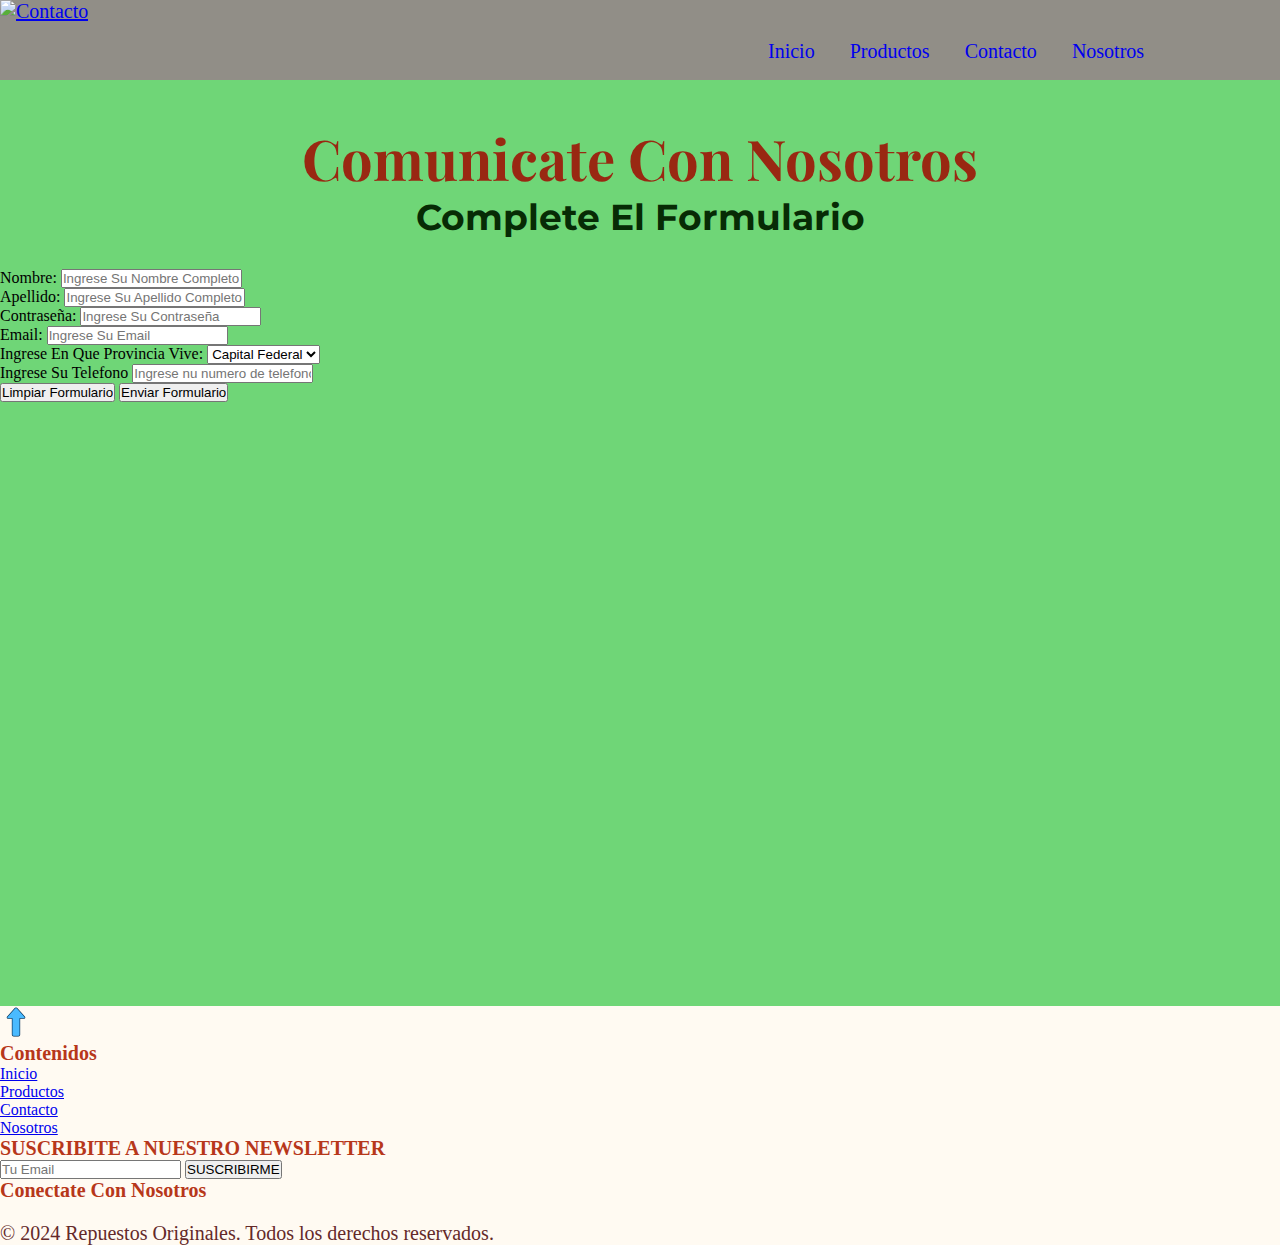
==== pages/contacto.html @ 901ea66c "Add files via upload" ====
<!DOCTYPE html>
<html lang="es">

<head>
    <meta charset="UTF-8">
    <meta name="viewport" content="width=device-width, initial-scale=1.0">
    <title>Contacto</title>
    <link rel="shortcut icon" href="../favicon.ico" type="image/x-icon">
    <script src="https://kit.fontawesome.com/9576f67792.js" crossorigin="anonymous"></script>
    <link rel="stylesheet" href="../css/estilos.css">
</head>

<body>
    <header class="header">
        <a href="../index.html">
            <img class="logo" src="../assets/img/logo.png" alt="Contacto">
        </a>
        <nav>
            <ul>
                <li class="listaItemHeader"><a class="colorList" href="../index.html">Inicio</a></li>
                <li class="listaItemHeader"><a class="colorList" href="../pages/productos.html">Productos</a></li>
                <li class="listaItemHeader"><a class="colorList" href="../pages/contacto.html">Contacto</a></li>
                <li class="listaItemHeader"><a class="colorList" href="../pages/nosotros.html">Nosotros</a></li>
                <li class="listaItemHeader"><a class="colorList" href="../pages/carrito.html"><i class="fas fa-shopping-cart"></i></a></li>
                
                
            </ul>

        </nav>
    </header>

    <main class="contenedorProductos">
        <h1 class="colorMainH1">Comunicate Con Nosotros</h1>
        <h2 class="colorMainH2">Complete El Formulario</h2>
        <form>
            <div>
                <label for="nombre">Nombre:</label>
                <input type="text" placeholder="Ingrese Su Nombre Completo" required name="nombre" id="nombre">
            </div>

            <div>
                <label for="apellido">Apellido:</label>
                <input type="text" placeholder="Ingrese Su Apellido Completo" required name="apellido" id="apellido">
            </div>

            <div>
                <label for="pass">Contraseña:</label>
                <input type="password" placeholder="Ingrese Su Contraseña" required name="pass" id="pass">
            </div>

            <div>
                <label for="email">Email:</label>
                <input type="email" placeholder="Ingrese Su Email" required name="email" id="email">

            </div>

            <div>
                <label for="provincia">Ingrese En Que Provincia Vive:</label>
                <select name="provincia" id="provincia">
                    <option value="1">Buenos Aires</option>
                    <option value="2" selected>Capital Federal</option>
                </select>
            </div>

            <div>
                <label for="telefono">Ingrese Su Telefono</label>
                <input type="tel" placeholder="Ingrese nu numero de telefono" required name="telefono" id="telefono">
            </div>

            <div>
                <input type="reset" value="Limpiar Formulario">
                <input type="submit" value="Enviar Formulario">
            </div>

        </form>

        <div>
            <iframe src="https://www.google.com/maps/embed?pb=!1m14!1m12!1m3!1d52563.4397426195!2d-58.46221536406665!3d-34.573426428703655!2m3!1f0!2f0!3f0!3m2!1i1024!2i768!4f13.1!5e0!3m2!1ses-419!2sar!4v1729080950921!5m2!1ses-419!2sar" width="800" height="600" style="border:0;" allowfullscreen="" loading="lazy" referrerpolicy="no-referrer-when-downgrade"></iframe>
        </div>
    </main>

    <footer class="colorFooter">
        <a href="#">
            <img class="flechaFooter" src="../assets/img/flecha.png" alt="Logo Repuestos" >
        </a>

        <nav>
            <h3 class="colorFooterH3">Contenidos</h3>
            <ul>
                <li class="listaItemFooter"><a href="../index.html">Inicio</a></li>
                <li class="listaItemFooter"><a href="../pages/productos.html">Productos</a></li>
                <li class="listaItemFooter"><a href="../pages/contacto.html">Contacto</a></li>
                <li class="listaItemFooter"><a href="../pages/nosotros.html">Nosotros</a></li>
            </ul>
        </nav>
        <h3 class="colorFooterH3">SUSCRIBITE A NUESTRO NEWSLETTER</h3>
            <form action="">
                <input type="email" placeholder="Tu Email" id="emailSuscripcion" name="emailSuscripcion">
                <input type="submit" value="SUSCRIBIRME">
            </form>
        </div>
        <div>
            <h3 class="colorFooterH3">Conectate Con Nosotros</h3>
            <a href="https://www.facebook.com/" target="_blank">
                <i class="fab fa-facebook"></i>
            </a>
            <a href="https://www.instagram.com/" target="_blank">
                <i class="fa-brands fa-instagram"></i>
            </a>
        </div>
        <div>
            <a href="" target="_parent"><i class="fa-brands fa-whatsapp"></i></a>
        </div>
        <div>
            <p class="colorFooterP">&copy; 2024 Repuestos Originales. Todos los derechos reservados.</p>
        </div>

    </footer>

</body>

</html>
---- css/estilos.css ----
/* Fuentes */
@import url('https://fonts.googleapis.com/css2?family=Montserrat:wght@400;700&display=swap');
@import url('https://fonts.googleapis.com/css2?family=Playfair+Display:wght@400;700&display=swap');
@import url('https://fonts.googleapis.com/css2?family=Roboto:wght@400;700&display=swap');
@import url('https://fonts.googleapis.com/css2?family=Lobster&display=swap');
/* Reset y configuración básica */
* {
    margin: 0;
    padding: 0;
    box-sizing: border-box;
}

body{
    background-color: rgb(255, 250, 242);
  }

  @media  screen and (max-width: 768px) {
    .header {
        flex-direction: column;
        align-items: center;
        margin-bottom: 20px;

    }

    .header ul {
        font-size: 100px; /* Ajusta el tamaño de la fuente */
        margin-top: 50px;
    }
}

/* Estilos de Header */

.header{
    background-color: rgb(145, 142, 135);
    display: flex;
    font-size: 20px;
    position: sticky;
    height: 80px;
    top: 0;
    z-index: 1000;
    .logo{
        width: 120px;
    }
    nav{
   position: absolute;
    left: 60%;
    top: 50%; 

    ul{
      list-style: none;  
    }

    li{
        display: inline-block;
        margin-right: 30px;
    }
    a{
        list-style: none;
        text-decoration: none;
    }
}
}








/* Estilos de Main */

.imagenFondoPrincipal {
    padding-top: 10px;
    padding-bottom: 50px;
    background-image: url("../assets/img/fondo.png");
    background-size: cover;
    background-repeat: no-repeat;
    background-position:center center;
    height: 100vh;

    .contenedorTextoPrincipalIndex{
        margin:0 auto;
        margin-top: 30px;
        /*border:2px solid  #510d1b;*/
        padding:10px;
        border-radius: 5px;
        text-align: center;
        width: 50%;
        font-size: 10px;
        color: rgb(28, 27, 27);
        p {
            font-family: 'Roboto', sans-serif; /* Fuente legible y moderna */
            font-size: 18px; /* Tamaño ideal para la legibilidad */
            color: #333; /* Color oscuro para buen contraste */
            
        }
        a{
            display:inline-block;
            margin-top:30px;
            text-decoration: none;
            color: #333;
            font-size: 20px;
            border:2px solid black;
            padding:8px;
            border-radius:5px;
            /*box-shadow: -10px 0px 35px 12px rgba(0,0,0,0.66);*/

        }
    }
   
}

.contenedorProductos {
    background: linear-gradient(180deg, #6fd677 0%, #6fd677 0%); /* Degradado suave */
    ;
    
}

.galeria{
    display:flex;
    flex-wrap:wrap;
    justify-content: center;
    gap:60px;
    div{
        text-align: center;
        background-color:#474a92;
        border:1px solid gray;
        color:black;
        width: 160px;
        height:160px;
        border-top-left-radius: 5px;
        border-top-right-radius: 5px;
        img{
            /*box-shadow: -10px 0px 35px 12px rgba(0, 0, 0, 198);*/
            border-top-left-radius: 5px;
            border-top-right-radius: 5px;
            width: 80%;
            height: 80%;
            object-fit: cover;
        }
    }
}


.centradoMain{
    text-align: center;
}

.logoMain{
    width: 110px;
    margin-bottom: 10px;
}

/* Títulos y textos de Main */
.colorMainH1 {
    font-family: 'Playfair Display', serif; /* Fuente elegante */
    font-size: 56px; /* Tamaño grande para destacar */
    color: #992812; /* Color destacado */
    text-align: center;
    padding-top: 40px;
}

.colorMainH2 {
    font-family: 'Montserrat', sans-serif;
    color: #072b05; /* Verde oscuro */
    font-size: 36px;
    text-align: center;
    margin-bottom: 30px;
}

.colorMainH3 {
    font-family: 'Roboto', sans-serif; /* Fuente legible */
    font-size: 20px; /* Tamaño más pequeño para subtítulos */
    color: #83a80b; /* Color rojo oscuro */
    
}

.colorMainP{
    font-family: 'Montserrat', sans-serif; /* Fuente para párrafos en Footer */
    font-size: 20px; /* Tamaño de párrafos en Footer */
    color: #642929; /* Color específico para texto en Footer */
    text-align: center;
}


/*NOSOTROS INDEX*/
.nosotros {
    h1{
        text-align: center;
        padding-top: 20px;
        font-size: 60px;
    }
    .contenedorNosotros {
        margin: 0 auto;
        align-items: center;
        display: grid;
        grid-template-columns: 0.5fr,0.5f,1fr;
        grid-template-rows: 1fr auto 1fr;
        grid-template-areas: 
                            "nuestraHistoria nosotrosImagen"
                            "mision nosotrosImagen"
                            "vision nosotrosImagen";
        margin-top: 20px;
        padding-top: 100px;
        .nosotrosImagen {
            grid-area: nosotrosImagen;
            display: flex;
            justify-content: center;
            align-items: center;
            
            img {
                width: 80%;
                height: 80%;
                
            }
        }

        .nuestraHistoria {
            grid-area: nuestraHistoria;
            
            
        }

        .mision {
            grid-area: mision;
            
        }

        .vision {
            grid-area: vision;
           
        }
    }
}






/*FIN DEL ESTILOS DE INDEX*/


/*GALERIA DE PAGINA DE PRODUCTOS*/

.galeriaGridRepuestos{
    width: 90%;
    margin: 0 auto;
    display: grid;
    grid-template-columns: 1fr 1fr;
    grid-template-rows: 1fr 1fr 0.5fr 1fr;
    grid-template-areas: "motor embrague"
                         "distribucion freno"
                         "suspension refrigeracion";
    gap: 25px;
        .hijo_1{
            grid-area:motor;
            width: 100%;
            height: 100%;
            object-fit: cover;
           }
           .hijo_2{
            grid-area:embrague;
            width: 100%;
            height: 100%;
            object-fit: cover;
           }
           .hijo_3{
            grid-area: distribucion;
            width: 100%;
            height: 100%;
            object-fit: cover;
           }
           .hijo_4{
            grid-area: freno;
            width: 100%;
            height: 100%;
            object-fit: cover;
           }
           
}










/* Estilos de Footer */

/* Estilos Generales para el Footer */
.footer{
    display:flex;
    justify-content: space-between;
    align-items: center;
    height: 100vh;
    padding: 50px;
    background-color: black;
    .logo{
        width: 100px;
    }

    ul{
        list-style: none;
      
        a{
            text-decoration: none;
            color:  #510d1b;
            font-size: 1.5em;
        }
        .fa-instagram{
            font-size: 5em;
            color: #e592a2;
        }
        .fa-facebook{
            font-size: 20px;
            color: blue;
        }
        .fa-whatsapp{
            font-size: 5em;
            color:rgb(44, 181, 44);
        }
    }

}

        
     


.colorFooterH1 {
    font-family: 'Roboto', sans-serif;
    font-size: 2.5rem;
    color: #167e11;
}

.colorFooterH2 {
    font-family: 'Roboto', sans-serif;
    font-size: 2rem;
    color: #591c0f;
}

.colorFooterH3 {
    font-size: 20px;
    color: #b7371a;
}

.colorFooterP {
    text-align: left;
    font-size: 20px;
    color: #642929;
    width: 100%;
    margin-top: 20px;
}
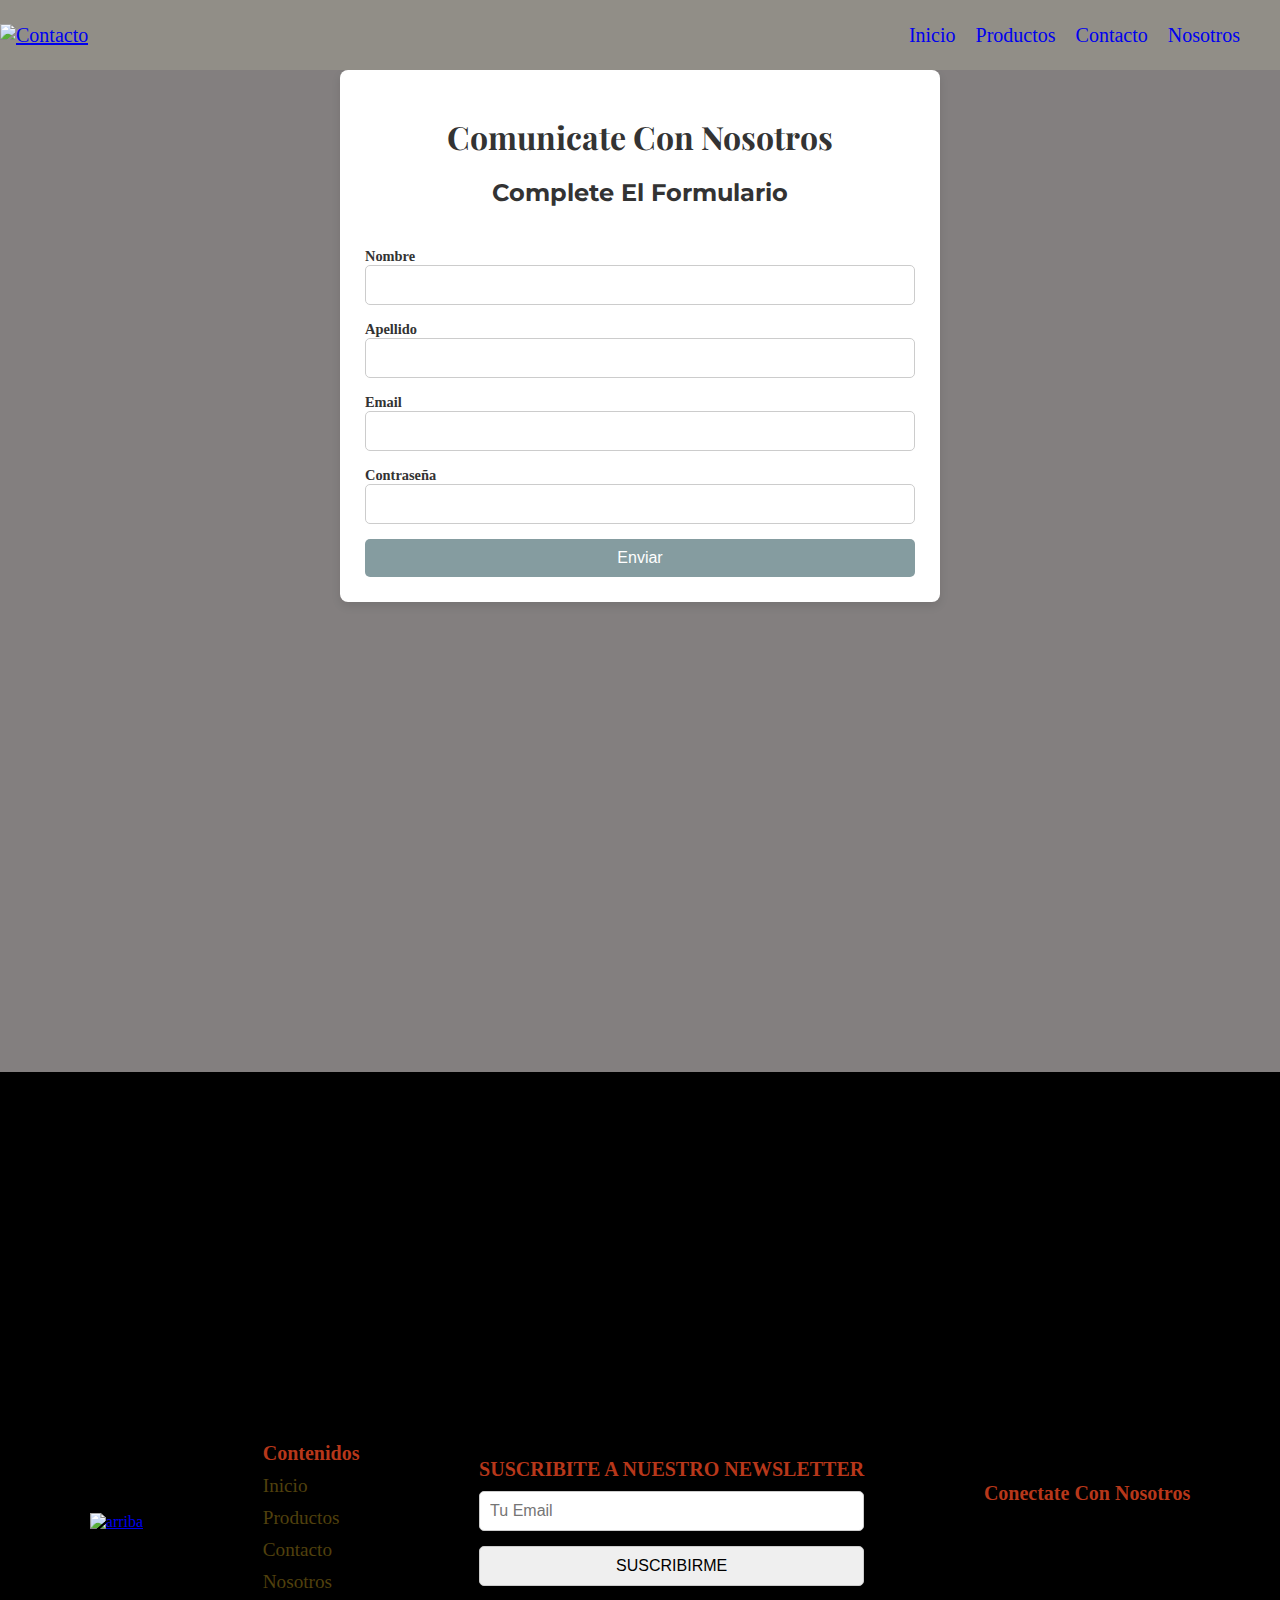
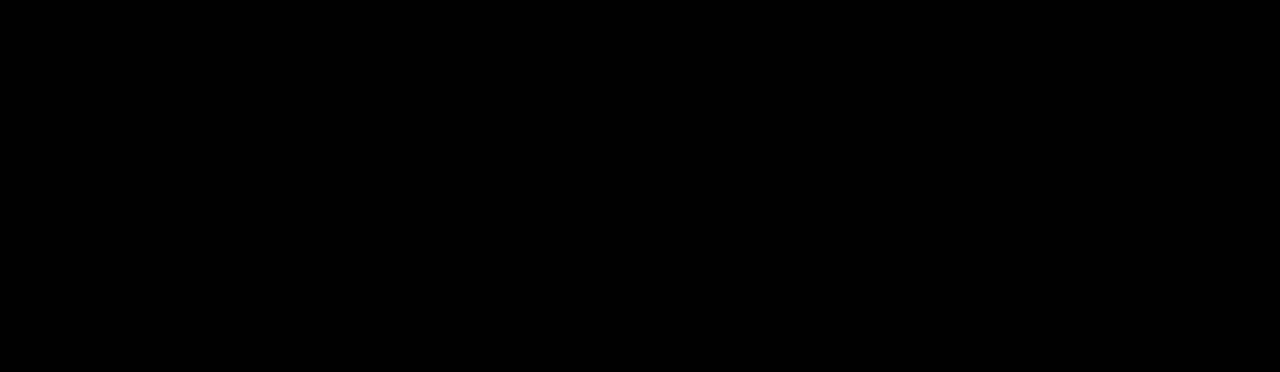
==== commit c41e3fc9: "cambios final" ====
--- a/pages/contacto.html
+++ b/pages/contacto.html
@@ -5,9 +5,9 @@
     <meta charset="UTF-8">
     <meta name="viewport" content="width=device-width, initial-scale=1.0">
     <title>Contacto</title>
-    <link rel="shortcut icon" href="../favicon.ico" type="image/x-icon">
     <script src="https://kit.fontawesome.com/9576f67792.js" crossorigin="anonymous"></script>
     <link rel="stylesheet" href="../css/estilos.css">
+    <link rel="shortcut icon" href="../favicon.ico" type="image/x-icon">
 </head>
 
 <body>
@@ -17,11 +17,11 @@
         </a>
         <nav>
             <ul>
-                <li class="listaItemHeader"><a class="colorList" href="../index.html">Inicio</a></li>
-                <li class="listaItemHeader"><a class="colorList" href="../pages/productos.html">Productos</a></li>
-                <li class="listaItemHeader"><a class="colorList" href="../pages/contacto.html">Contacto</a></li>
-                <li class="listaItemHeader"><a class="colorList" href="../pages/nosotros.html">Nosotros</a></li>
-                <li class="listaItemHeader"><a class="colorList" href="../pages/carrito.html"><i class="fas fa-shopping-cart"></i></a></li>
+                <li><a href="../index.html">Inicio</a></li>
+                <li><a href="../pages/productos.html">Productos</a></li>
+                <li><a href="../pages/contacto.html">Contacto</a></li>
+                <li><a href="../pages/nosotros.html">Nosotros</a></li>
+                <li><a href="../pages/carrito.html"><i class="fas fa-shopping-cart"></i></a></li>
                 
                 
             </ul>
@@ -29,77 +29,69 @@
         </nav>
     </header>
 
-    <main class="contenedorProductos">
+    <main class="fondo">
+        <div class="formulario-container">
         <h1 class="colorMainH1">Comunicate Con Nosotros</h1>
         <h2 class="colorMainH2">Complete El Formulario</h2>
-        <form>
-            <div>
-                <label for="nombre">Nombre:</label>
-                <input type="text" placeholder="Ingrese Su Nombre Completo" required name="nombre" id="nombre">
+        <form id="miFormulario">
+            <div class="campo">
+              <label for="nombre">Nombre</label>
+              <input type="text" id="nombre" name="nombre" required>
+              <span class="error" id="errorNombre"></span>
             </div>
+            <div class="campo">
+                <label for="apellido">Apellido</label>
+                <input type="text" id="apellido" name="apellido" required>
+                <span class="error" id="errorApellido"></span>
+              </div>
+            <div class="campo">
+              <label for="email">Email</label>
+              <input type="email" id="email" name="email" required>
+              <span class="error" id="errorEmail"></span>
+            </div>
+            <div class="campo">
+              <label for="password">Contraseña</label>
+              <input type="password" id="password" name="password" required minlength="6">
+              <span class="error" id="errorPassword"></span>
+            </div>
+            <button type="submit">Enviar</button>
+          </form>
+        </div> 
 
-            <div>
-                <label for="apellido">Apellido:</label>
-                <input type="text" placeholder="Ingrese Su Apellido Completo" required name="apellido" id="apellido">
-            </div>
-
-            <div>
-                <label for="pass">Contraseña:</label>
-                <input type="password" placeholder="Ingrese Su Contraseña" required name="pass" id="pass">
-            </div>
-
-            <div>
-                <label for="email">Email:</label>
-                <input type="email" placeholder="Ingrese Su Email" required name="email" id="email">
-
-            </div>
-
-            <div>
-                <label for="provincia">Ingrese En Que Provincia Vive:</label>
-                <select name="provincia" id="provincia">
-                    <option value="1">Buenos Aires</option>
-                    <option value="2" selected>Capital Federal</option>
-                </select>
-            </div>
-
-            <div>
-                <label for="telefono">Ingrese Su Telefono</label>
-                <input type="tel" placeholder="Ingrese nu numero de telefono" required name="telefono" id="telefono">
-            </div>
-
-            <div>
-                <input type="reset" value="Limpiar Formulario">
-                <input type="submit" value="Enviar Formulario">
-            </div>
-
-        </form>
-
-        <div>
-            <iframe src="https://www.google.com/maps/embed?pb=!1m14!1m12!1m3!1d52563.4397426195!2d-58.46221536406665!3d-34.573426428703655!2m3!1f0!2f0!3f0!3m2!1i1024!2i768!4f13.1!5e0!3m2!1ses-419!2sar!4v1729080950921!5m2!1ses-419!2sar" width="800" height="600" style="border:0;" allowfullscreen="" loading="lazy" referrerpolicy="no-referrer-when-downgrade"></iframe>
+        <div class="mapa">
+            <iframe src="https://www.google.com/maps/embed?pb=!1m18!1m12!1m3!1d3282.475491934574!2d-58.418988425144256!3d-34.64269275955603!2m3!1f0!2f0!3f0!3m2!1i1024!2i768!4f13.1!3m3!1m2!1s0x95bccb4fc96babf1%3A0xb1d8999bd3d7ae9a!2sRock%20%26%20Vida!5e0!3m2!1ses!2sar!4v1733012763854!5m2!1ses!2sar" width="600" height="380" style="border:0;" allowfullscreen="" loading="lazy" referrerpolicy="no-referrer-when-downgrade"></iframe>
+            
         </div>
+        
+        
+    
     </main>
 
-    <footer class="colorFooter">
+    <footer class="footer">
+        
         <a href="#">
-            <img class="flechaFooter" src="../assets/img/flecha.png" alt="Logo Repuestos" >
+            <img class="logo" src="../assets/img/logo.png" alt="arriba">
         </a>
-
-        <nav>
-            <h3 class="colorFooterH3">Contenidos</h3>
-            <ul>
-                <li class="listaItemFooter"><a href="../index.html">Inicio</a></li>
-                <li class="listaItemFooter"><a href="../pages/productos.html">Productos</a></li>
-                <li class="listaItemFooter"><a href="../pages/contacto.html">Contacto</a></li>
-                <li class="listaItemFooter"><a href="../pages/nosotros.html">Nosotros</a></li>
-            </ul>
-        </nav>
-        <h3 class="colorFooterH3">SUSCRIBITE A NUESTRO NEWSLETTER</h3>
+        
+            <nav>
+                <h3 class="colorFooterH3">Contenidos</h3>
+                <ul>
+                    <li><a href="../index.html">Inicio</a></li>
+                    <li><a href="../pages/productos.html">Productos</a></li>
+                    <li><a href="../pages/contacto.html">Contacto</a></li>
+                    <li><a href="../pages/nosotros.html">Nosotros</a></li>
+                </ul>
+            </nav>
+        
+        <div>   
+            <h3 class="colorFooterH3">SUSCRIBITE A NUESTRO NEWSLETTER</h3>
             <form action="">
                 <input type="email" placeholder="Tu Email" id="emailSuscripcion" name="emailSuscripcion">
                 <input type="submit" value="SUSCRIBIRME">
             </form>
-        </div>
-        <div>
+        </div> 
+        
+        <nav>
             <h3 class="colorFooterH3">Conectate Con Nosotros</h3>
             <a href="https://www.facebook.com/" target="_blank">
                 <i class="fab fa-facebook"></i>
@@ -107,16 +99,12 @@
             <a href="https://www.instagram.com/" target="_blank">
                 <i class="fa-brands fa-instagram"></i>
             </a>
-        </div>
-        <div>
-            <a href="" target="_parent"><i class="fa-brands fa-whatsapp"></i></a>
-        </div>
-        <div>
-            <p class="colorFooterP">&copy; 2024 Repuestos Originales. Todos los derechos reservados.</p>
-        </div>
-
-    </footer>
-
+            <a href="https://www.whatsapp.com/" target="_blank">
+                <i class="fa-brands fa-whatsapp"></i></a>
+        </nav>
+        </footer>
+        <script src="https://cdn.jsdelivr.net/npm/bootstrap@5.0.2/dist/js/bootstrap.bundle.min.js" integrity="sha384-MrcW6ZMFYlzcLA8Nl+NtUVF0sA7MsXsP1UyJoMp4YLEuNSfAP+JcXn/tWtIaxVXM" crossorigin="anonymous"></script>
+        <script src="../js/validacion.js"></script>
 </body>
 
 </html>--- a/css/estilos.css
+++ b/css/estilos.css
@@ -1,9 +1,12 @@
+
+/*----------------------INICIO DE PAGINA WEB--------------------------*/
+
 /* Fuentes */
 @import url('https://fonts.googleapis.com/css2?family=Montserrat:wght@400;700&display=swap');
 @import url('https://fonts.googleapis.com/css2?family=Playfair+Display:wght@400;700&display=swap');
 @import url('https://fonts.googleapis.com/css2?family=Roboto:wght@400;700&display=swap');
 @import url('https://fonts.googleapis.com/css2?family=Lobster&display=swap');
-/* Reset y configuración básica */
+
 * {
     margin: 0;
     padding: 0;
@@ -14,45 +17,74 @@
     background-color: rgb(255, 250, 242);
   }
 
-  @media  screen and (max-width: 768px) {
+/* Estilos para pantallas medianas (769px - 1024px) */
+@media screen and (min-width: 769px) and (max-width: 1024px) {
     .header {
-        flex-direction: column;
+        display: flex;
+        flex-direction: column; /* Organiza elementos en columnas */
+        align-items: center; /* Centra los elementos */
+        height: auto;
+        padding: 15px;
+        position: relative;
+    }
+
+    .logo {
+        margin-bottom: 10px;
+        width: 100px; /* Ajustar tamaño del logo si es necesario */
+    }
+
+    .nav ul {
+        display: flex;
+        flex-direction: column; /* Menú en formato vertical */
         align-items: center;
-        margin-bottom: 20px;
-
-    }
-
-    .header ul {
-        font-size: 100px; /* Ajusta el tamaño de la fuente */
-        margin-top: 50px;
-    }
-}
-
-/* Estilos de Header */
+        margin: 0;
+        padding: 0;
+        list-style: none;
+    }
+
+    .nav ul li {
+        margin: 10px 0;
+    }
+
+    .nav ul li a {
+        text-decoration: none;
+        font-size: 18px; /* Ajustar tamaño del texto */
+        color: #333;
+    }
+}
+
+
+ 
+/* ----------------------ESTILOS HEADER-------------------------- */
 
 .header{
     background-color: rgb(145, 142, 135);
     display: flex;
+    justify-content: space-between;
+    align-items: center;
     font-size: 20px;
     position: sticky;
-    height: 80px;
+    height: 70px;
     top: 0;
     z-index: 1000;
+
     .logo{
-        width: 120px;
-    }
+        width: 100px;
+    }
+
     nav{
-   position: absolute;
-    left: 60%;
-    top: 50%; 
+        display: flex;
+        justify-content: center;
+        align-items: center;
 
     ul{
-      list-style: none;  
+      list-style: none; 
+      display: flex; 
     }
 
     li{
         display: inline-block;
-        margin-right: 30px;
+        margin-right: 20px;
     }
     a{
         list-style: none;
@@ -68,21 +100,22 @@
 
 
 
-/* Estilos de Main */
-
+/* ----------------------ESTILOS MAIN-------------------------- */
+
+
+
+/*INICIO MANEJO DE IMAGEN DE FONDO PARA EL MAIN*/
 .imagenFondoPrincipal {
+    height: 100vh;
     padding-top: 10px;
     padding-bottom: 50px;
     background-image: url("../assets/img/fondo.png");
     background-size: cover;
     background-repeat: no-repeat;
     background-position:center center;
-    height: 100vh;
-
     .contenedorTextoPrincipalIndex{
         margin:0 auto;
         margin-top: 30px;
-        /*border:2px solid  #510d1b;*/
         padding:10px;
         border-radius: 5px;
         text-align: center;
@@ -90,10 +123,9 @@
         font-size: 10px;
         color: rgb(28, 27, 27);
         p {
-            font-family: 'Roboto', sans-serif; /* Fuente legible y moderna */
-            font-size: 18px; /* Tamaño ideal para la legibilidad */
-            color: #333; /* Color oscuro para buen contraste */
-            
+            font-family: 'Roboto', sans-serif;
+            font-size: 18px; 
+            color: #333;    
         }
         a{
             display:inline-block;
@@ -104,148 +136,219 @@
             border:2px solid black;
             padding:8px;
             border-radius:5px;
-            /*box-shadow: -10px 0px 35px 12px rgba(0,0,0,0.66);*/
-
         }
-    }
-   
-}
-
-.contenedorProductos {
-    background: linear-gradient(180deg, #6fd677 0%, #6fd677 0%); /* Degradado suave */
-    ;
-    
-}
-
-.galeria{
-    display:flex;
-    flex-wrap:wrap;
+    } 
+}
+/*FIN MANEJO DE IMAGEN DE FONDO PARA EL MAIN*/
+
+
+.colorDeFondo{
+    background-color: #859ca0; /*COLOR DE FONDO PAGINA*/
+}
+
+.ubicacionImg{
+        text-align: center;
+        background-color: #859ca0; /* Fondo ligero */
+        display: grid;
+        grid-template-columns: repeat(auto-fit, minmax(150px, 1fr));
+        gap: 40px;
+        padding: 10px;
+        height: 90vh;
+        padding-top: 60px;
+    } 
+    
+
+/*INICIO EFECTOS PARA IMAGENES DE CADA REPUESTO*/
+.galeria {
+    display: flex;
+    flex-wrap: wrap;
     justify-content: center;
-    gap:60px;
-    div{
-        text-align: center;
-        background-color:#474a92;
-        border:1px solid gray;
-        color:black;
-        width: 160px;
-        height:160px;
-        border-top-left-radius: 5px;
-        border-top-right-radius: 5px;
-        img{
-            /*box-shadow: -10px 0px 35px 12px rgba(0, 0, 0, 198);*/
-            border-top-left-radius: 5px;
-            border-top-right-radius: 5px;
-            width: 80%;
-            height: 80%;
-            object-fit: cover;
-        }
-    }
-}
-
-
+    gap: 60px;
+}
+
+.galeria div {
+    text-align: center;
+    background-color: #474a92;
+    border: 1px solid gray;
+    color: black;
+    width: 160px;
+    height: 160px;
+    border-top-left-radius: 5px;
+    border-top-right-radius: 5px;
+}
+
+.galeria div img {
+    border-top-left-radius: 5px;
+    border-top-right-radius: 5px;
+    width: 80%;
+    height: 80%;
+    object-fit: cover;
+    transition: transform 0.3s ease, box-shadow 0.3s ease; 
+}
+
+.galeria div img:hover {
+    transform: scale(1.1); 
+    box-shadow: 0 4px 8px rgb(226, 226, 226); 
+}
+/*FIN EFECTOS PARA IMAGENES DE CADA REPUESTO*/
+
+/*INICIO ESTILO PARA AGREGAR AL CARRITO*/
+.agregarCarrito {
+    display: inline-block;
+    padding: 10px 15px;
+    font-size: 15px;
+    font-family: 'Roboto', sans-serif;
+    color: white; /* Cambiado a blanco para un texto más limpio */
+    background-color: #4CAF50; /* Verde atractivo */
+    border-radius: 80px;
+    cursor: pointer;
+    box-shadow: 0px 4px 6px rgba(0, 0, 0, 0.2); /* Sombra */
+}
+
+
+.agregarCarrito:active {
+    transform: scale(0.95); /* Efecto de clic */
+    box-shadow: 0px 2px 4px rgba(0, 0, 0, 0.2); /* Menor sombra */
+}
+/*FIN ESTILO PARA AGREGAR AL CARRITO*/
+
+
+/*INICIO COLORES,TAMAÑO IMAGEN,CENTRADO*/
 .centradoMain{
     text-align: center;
 }
-
 .logoMain{
     width: 110px;
     margin-bottom: 10px;
 }
-
-/* Títulos y textos de Main */
 .colorMainH1 {
-    font-family: 'Playfair Display', serif; /* Fuente elegante */
-    font-size: 56px; /* Tamaño grande para destacar */
-    color: #992812; /* Color destacado */
-    text-align: center;
-    padding-top: 40px;
-}
-
+    font-family: 'Playfair Display', serif;
+    font-size: 2em;
+    color: #333;
+    text-align: center;
+    padding-top: 20px;
+}
 .colorMainH2 {
     font-family: 'Montserrat', sans-serif;
-    color: #072b05; /* Verde oscuro */
-    font-size: 36px;
-    text-align: center;
-    margin-bottom: 30px;
-}
-
+    font-size: 1.5em;
+    color: #333;
+    padding: 20px;
+    
+    text-align: center;
+    margin-bottom: 20px;
+}
 .colorMainH3 {
-    font-family: 'Roboto', sans-serif; /* Fuente legible */
-    font-size: 20px; /* Tamaño más pequeño para subtítulos */
-    color: #83a80b; /* Color rojo oscuro */
-    
+    font-family: 'Roboto', sans-serif; 
+    font-size: 20px; 
+    text-align: center;
+    color: #0b69a8; 
+    
+    
+}
+.colorMainH4{
+    font-family: 'Roboto', sans-serif;
+    font-size: 50px; 
+    color: #000000; 
+    text-align: center;
+    margin-top: 100px;
 }
 
 .colorMainP{
-    font-family: 'Montserrat', sans-serif; /* Fuente para párrafos en Footer */
-    font-size: 20px; /* Tamaño de párrafos en Footer */
-    color: #642929; /* Color específico para texto en Footer */
-    text-align: center;
-}
-
-
-/*NOSOTROS INDEX*/
+    font-family: 'Montserrat', sans-serif;
+    font-size: 17px; 
+    color: #642929; 
+}
+/*FIN COLORES,TAMAÑO IMAGEN,CENTRADO*/
+
+
+
+
+
 .nosotros {
-    h1{
-        text-align: center;
-        padding-top: 20px;
-        font-size: 60px;
-    }
+    padding: 20px;
+    background-color: #859ca0; /* Fondo ligero */
+}
+
+.nosotros h1 {
+    text-align: center;
+    font-size: 50px;
+    color: #333;
+    margin-bottom: 20px;
+    padding-top: 50px;
+}
+
+.contenedorNosotros {
+    display: grid;
+    grid-template-columns: 1fr 1fr 1fr; /* Dos columnas iguales */
+    grid-template-rows: auto auto auto; /* Filas automáticas según el contenido */
+    grid-template-areas: 
+        "proposito nosotrosImagen margenes"
+        "mision nosotrosImagen promociones"
+        "vision nosotrosImagen ventas";   
+}
+.nosotrosImagen {
+    grid-area: nosotrosImagen;
+    display: flex;
+    justify-content: center;
+    align-items: center;
+    padding: 80px;
+}
+.nosotrosImagen img {
+    height: 60vh;
+    border-radius: 10px;
+    box-shadow: 0 4px 8px rgba(0, 0, 0, 0.2); /* Sombra suave */
+}
+.proposito {
+    grid-area: proposito;
+    padding: 10px;
+    padding-top: 100px;
+    text-align: center;
+}
+.mision { 
+    grid-area: mision;
+    padding: 10px;
+    padding-top: 100px;
+    text-align: center;
+}
+.vision {
+    grid-area: vision;
+    text-align: center;
+    padding: 10px;
+    padding-top: 100px;
+}
+.promociones{
+    grid-area: promociones;
+    text-align: center;
+    padding: 10px;
+    padding-top: 100px;
+}
+/* Responsividad para pantallas pequeñas */
+@media (max-width: 768px) {
     .contenedorNosotros {
-        margin: 0 auto;
-        align-items: center;
-        display: grid;
-        grid-template-columns: 0.5fr,0.5f,1fr;
-        grid-template-rows: 1fr auto 1fr;
+        grid-template-columns: 1fr; /* Una sola columna */
+        grid-template-rows: auto auto auto auto;
         grid-template-areas: 
-                            "nuestraHistoria nosotrosImagen"
-                            "mision nosotrosImagen"
-                            "vision nosotrosImagen";
-        margin-top: 20px;
-        padding-top: 100px;
-        .nosotrosImagen {
-            grid-area: nosotrosImagen;
-            display: flex;
-            justify-content: center;
-            align-items: center;
-            
-            img {
-                width: 80%;
-                height: 80%;
-                
-            }
-        }
-
-        .nuestraHistoria {
-            grid-area: nuestraHistoria;
-            
-            
-        }
-
-        .mision {
-            grid-area: mision;
-            
-        }
-
-        .vision {
-            grid-area: vision;
-           
-        }
-    }
-}
-
-
-
-
-
-
-/*FIN DEL ESTILOS DE INDEX*/
-
-
-/*GALERIA DE PAGINA DE PRODUCTOS*/
-
+            "proposito"
+            "mision"
+            "vision"
+            "nosotrosImagen"
+            "promociones"
+    }
+
+    .nosotros h1 {
+        font-size: 40px;
+    }
+}
+
+
+
+
+/*----------------------GALERIA PARA PRODUCTOS--------------------------*/
+.color{
+    background-color: #859ca0; /* Fondo ligero */
+}
 .galeriaGridRepuestos{
-    width: 90%;
+    width: 30%;
     margin: 0 auto;
     display: grid;
     grid-template-columns: 1fr 1fr;
@@ -254,99 +357,97 @@
                          "distribucion freno"
                          "suspension refrigeracion";
     gap: 25px;
+}
+
+    .galeriaGridRepuestos img {
+        width: 90%;
+        height: 90%;
+        object-fit: cover;
+        transition: box-shadow 0.3s ease;
+    }
+    
+    .galeriaGridRepuestos img:hover {
+        transform: scale(1.1); /* Efecto de escala */
+        box-shadow: 0 4px 8px rgba(184, 21, 21, 0.3);
+    }
+
+
+
         .hijo_1{
             grid-area:motor;
-            width: 100%;
-            height: 100%;
+            width: 80%;
+            height: 80%;
             object-fit: cover;
            }
            .hijo_2{
             grid-area:embrague;
-            width: 100%;
-            height: 100%;
+            width: 80%;
+            height: 80%;
             object-fit: cover;
            }
            .hijo_3{
             grid-area: distribucion;
-            width: 100%;
-            height: 100%;
+            width: 80%;
+            height: 80%;
             object-fit: cover;
            }
            .hijo_4{
             grid-area: freno;
-            width: 100%;
-            height: 100%;
+            width: 80%;
+            height: 80%;
             object-fit: cover;
            }
-           
-}
-
-
-
-
-
-
-
-
-
-
-/* Estilos de Footer */
-
-/* Estilos Generales para el Footer */
-.footer{
-    display:flex;
-    justify-content: space-between;
+
+    
+
+/* ----------------------ESTILOS FOOTER-------------------------- */
+.footer {
+    height: 100vh;
+    display: flex;
+    justify-content: space-around;
     align-items: center;
-    height: 100vh;
-    padding: 50px;
+    padding: 30px;
     background-color: black;
-    .logo{
-        width: 100px;
-    }
-
-    ul{
-        list-style: none;
-      
-        a{
-            text-decoration: none;
-            color:  #510d1b;
-            font-size: 1.5em;
-        }
-        .fa-instagram{
-            font-size: 5em;
-            color: #e592a2;
-        }
-        .fa-facebook{
-            font-size: 20px;
-            color: blue;
-        }
-        .fa-whatsapp{
-            font-size: 5em;
-            color:rgb(44, 181, 44);
-        }
-    }
-
-}
-
-        
-     
-
+    color: #fff;
+
+.logo {
+    width: 100px;
+}
+
+ul {
+    list-style: none;
+    padding: 0;
+    margin: 0;
+}
+
+ul li {
+    margin-bottom: 10px;
+}
+
+ul a {
+    text-decoration: none;
+    color: #51410d;
+    font-size: 1.2em;
+}
 
 .colorFooterH1 {
     font-family: 'Roboto', sans-serif;
     font-size: 2.5rem;
     color: #167e11;
+    margin-bottom: 10px;
 }
 
 .colorFooterH2 {
     font-family: 'Roboto', sans-serif;
     font-size: 2rem;
     color: #591c0f;
+    margin-bottom: 10px;
 }
 
 .colorFooterH3 {
     font-size: 20px;
     color: #b7371a;
+    margin-bottom: 10px;
 }
 
 .colorFooterP {
@@ -358,5 +459,167 @@
 }
 
 
-
-
+.fa-facebook, .fa-instagram, .fa-whatsapp {
+    font-size: 40px;
+    margin-right: 10px;
+}
+
+.fa-facebook {
+    color: #474a92;
+}
+
+.fa-instagram {
+    color: #e592a2;
+}
+
+.fa-whatsapp {
+    color: rgb(44, 181, 44);
+}
+
+}
+
+/* Estilos para pantallas pequeñas */
+@media screen and (max-width: 768px) {
+    .footer {
+        flex-direction: column;
+        align-items: center;
+        padding: 20px;
+    }
+    
+    .footer ul {
+        display: flex;
+        flex-direction: column;
+        align-items: center;
+        margin: 20px 0;
+    }
+
+    .footer .logo, .colorFooterH1, .colorFooterH2, .colorFooterH3, .colorFooterP {
+        text-align: center;
+        margin-bottom: 15px;
+    }
+    
+    .fa-facebook, .fa-instagram, .fa-whatsapp {
+        font-size: 30px;
+        margin: 10px;
+    }
+}
+
+
+
+
+
+
+
+
+/* ----------------------FORMULARIOS--------------------------*/
+.fondo{
+    background-color: #837f7f;
+}
+.formulario-container {
+    max-width: 600px;
+    margin: auto;
+    padding: 25px;
+    border-radius: 8px;
+    background-color: #ffffff;
+    box-shadow: 0px 4px 10px rgba(0, 0, 0, 0.1);
+    
+  }
+
+  form {
+    display: flex;
+    flex-direction: column;
+    gap: 15px;
+  }
+  
+  label {
+    font-weight: bold;
+    text-align: left;
+    margin-bottom: 5px;
+    font-size: 0.9rem;
+    color: #333;
+  }
+  
+  input, select {
+    padding: 10px;
+    font-size: 1rem;
+    border: 1px solid #ccc;
+    border-radius: 5px;
+    width: 100%;
+  }
+  
+  button {
+    padding: 10px;
+    font-size: 1rem;
+    background-color: #859ca0;
+    color: white;
+    border: none;
+    border-radius: 5px;
+    cursor: pointer;
+    transition: background-color 0.3s;
+  }
+  
+  button:hover {
+    background-color: #6d8287;
+  }
+
+.mapa {
+    padding: 70px;
+    margin-top: 20px;
+    text-align: center;
+    width: 100%;
+    height: 450px;
+    border-radius: 8px;
+
+}
+
+
+
+
+/*----------------------FIN DE PAGINA WEB--------------------------*/
+
+
+
+.carrito-container {
+    padding: 20px;
+    text-align: center;
+}
+
+#productos-carrito {
+    display: grid;
+    grid-template-columns: repeat(auto-fill, minmax(200px, 1fr));
+    gap: 20px;
+    margin-top: 20px;
+}
+
+.producto-carrito {
+    border: 1px solid #ccc;
+    border-radius: 10px;
+    padding: 15px;
+    background-color: #f9f9f9;
+    text-align: center;
+}
+
+.producto-carrito h3 {
+    font-size: 1.2rem;
+    margin: 10px 0;
+}
+
+.producto-carrito p {
+    font-size: 1rem;
+    color: #555;
+}
+
+.btn-vaciar, .btn-finalizar {
+    margin: 10px;
+    padding: 10px 20px;
+    background-color: #007bff;
+    color: white;
+    border: none;
+    border-radius: 5px;
+    cursor: pointer;
+    font-size: 1rem;
+}
+
+.btn-vaciar:hover, .btn-finalizar:hover {
+    background-color: #0056b3;
+}
